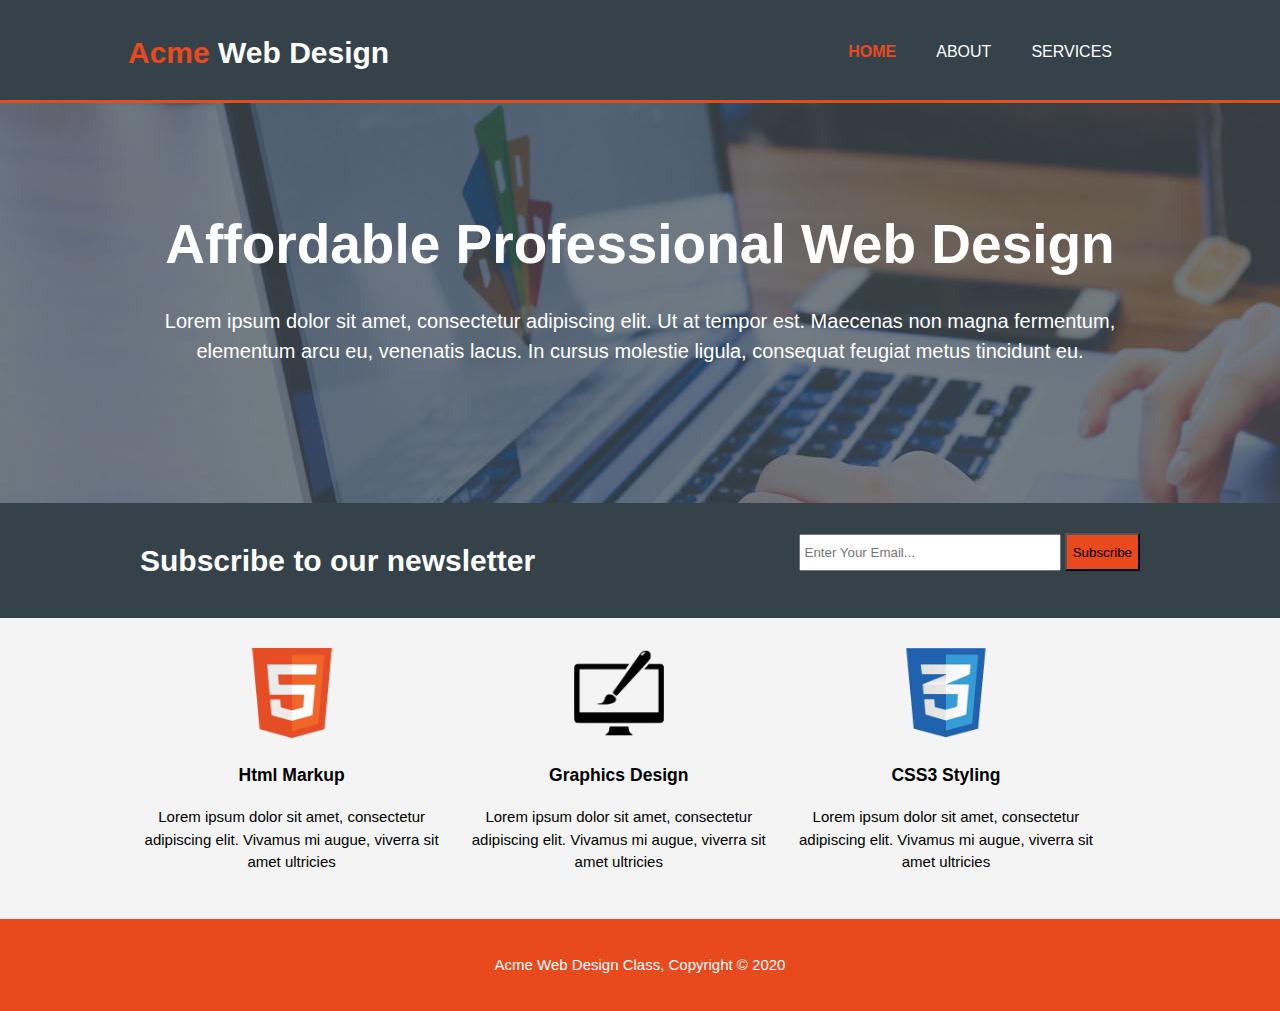
==== Acme/index.html @ 4a7c1fcb "first commit - committing all files to the repository" ====
<!DOCTYPE html>
<html>
<head>
    <meta name="viewport" content="width=device-width">
    <title>Acme Web Design | Welcome</title>
    <link rel="stylesheet" href="./css/style.css">
</head>
<body>

<!-- Header -->
<header> 
    <div class="container">
        <div id="branding">
            <h1><span class="highlight">Acme</span> Web Design</h1>
        </div>

        <nav>
            <ul>
                <li class="current"><a href="index.html">Home</a></li>
                <li><a href="about.html">About</a></li>
                <li><a href="services.html">Services</a></li>
            </ul>
        </nav>
    </div>
</header>

<!--First Section-->
<section id="showcase">
    <div class="container">
        <h1>Affordable Professional Web Design</h1>
        <p>Lorem ipsum dolor sit amet, consectetur adipiscing elit. Ut at tempor est. Maecenas non magna fermentum, elementum arcu eu, venenatis lacus. In cursus molestie ligula, consequat feugiat metus tincidunt eu. </p>
    </div>
</section>

<!-- Let's have a Subscribe Section Here-->
<section id="newsletter">
<div class="container">
    <h1>Subscribe to our newsletter</h1>
    <form>
        <input type="email" placeholder="Enter Your Email...">
        <button type="submit" class="button_1">Subscribe</button>
    </form>
</div>
</section>

<!--This is the third section for our Boxes -->
<section id="boxes">
    <div class="container">
        <div class="box">
            <img src="./img/logo_html.png">
            <h3>Html Markup</h3>
            <p>Lorem ipsum dolor sit amet, consectetur adipiscing elit. Vivamus mi augue, viverra sit amet ultricies</p>
        </div>

        <div class="box">
            <img src="./img/logo_brush.png">
            <h3>Graphics Design</h3>
            <p>Lorem ipsum dolor sit amet, consectetur adipiscing elit. Vivamus mi augue, viverra sit amet ultricies</p>
        </div>

        <div class="box">
            <img src="./img/logo_css.png">
            <h3>CSS3 Styling</h3>
            <p>Lorem ipsum dolor sit amet, consectetur adipiscing elit. Vivamus mi augue, viverra sit amet ultricies</p>
        </div>
    </div>
</section>

<footer>
    <p>Acme Web Design Class, Copyright &copy; 2020</p>
</footer>

</body>
</html>
---- Acme/css/style.css ----
body{
    font-family: Arial, Helvetica, sans-serif;
    font-size: 15px;
    line-height: 1.5;
    padding:0;
    margin: 0;
    background-color: #f4f4f4;
}
/* Instead of this body above, we can also have something like - 
body {
    font: 15px/1.5 Arial, Helvetica, sans-serif;
    padding:0;
    margin: 0;
    background-color: #f4f4f4;
} */

/* Global */
.container{ /* I have a class here, which is why i use a dot(.)
    but if it's an ID we use # */
    width:80%; /* i set this as percent because i want it to be responsive, Pixels are static measurements which won't be responsive */
    margin: auto; /* Now i want everything in the middle and not left side by setting margin to auto */
    overflow: hidden; /* If something scroll out of my DIV i want it to be hidden, i don't want anything to be outside my box */
}

/* Header */
header{
    background: #35424a;
    color:#ffffff;
    padding-top: 30px;
    min-height: 70px; /* For the menu to be responsive on other screens */
    border-bottom:#e8491d 3px solid;
}

header a{
    color:#ffffff;
    text-decoration: none;
    text-transform: uppercase;
    font-size: 16px;
}
/* We want to remove the bullets */
header ul{ /* By default unordered list have padding and margin, so we want this to be zero */
    margin: 0;
    padding: 0;
    border: 0;
    padding-left: 20px;
    padding-right: 20px;
    color:#ffffff;
}

.button_1{
    height:38px;
    background: #e8491d;

}

/* We want the links to float left */
header li{
    float: left;
    display: inline;
    padding: 0 20px 0 20px; /* padding use to be set as Top, Right, Bottom, Left */
}

/* We need to float the logo and menu to be aligned on the same container,
logo to be on left and menu on right */

/* What we are going to do next is to take our logo ID and float it left
and take our nav and float right */

/* So we take our header and the ID */

header #branding{ /* Reason for using # is because our div logo was attributed with ID and not class. */
    float: left;

}

header #branding h1{
    margin: 0;
}

header nav{
    float: right;
    margin-top:10px;
}

/* We want our Logo name "ACME" to have a different color 
and we want our menu on hover to have color */
header .highlight, header .current a{
    color: #e8491d;
    font-weight: bold;
}

header a:hover{
    color: cccccc;
    font-weight: bold;
}

/* DONE WITH HEADER NOW */

/* Showcase Styling Now */
#showcase{
    min-height: 400px;
    background: url('../img/showcase.jpg') 0 -400px; /* no-repeat */
    text-align: center;
    color:#ffffff;
}

#showcase h1{
    margin-top: 100px;
    font-size: 55px;
    margin-bottom: 10px;
}

#showcase p{
    font-size: 20px;
}

#newsletter{
    padding:15px;
    color:#ffffff;
    background: #35424a;
}

#newsletter h1{
    float: left;
}

#newsletter form{
    float: right;
    margin-top: 15px;
}

#newsletter input[type="email"]{
    padding: 4px;
    height:25px;
    width:250px;
}

/* Boxes */
#boxes{
    margin-top: 20px;
}

#boxes .box{
    float: left;
    text-align: center;
    width:30%;
    padding:10px;
}

/* I want this boxes images to be smaller */
#boxes .box img{
    width:90px;
}


/* Sidebar */
aside#sidebar{
    float:right;
    width: 30%;
    margin-top: 30px;
}


article#main-col{
    float: left;
    width: 60%;
    margin-top: 30px;
}

.dark{
    background: #35424a;
    padding: 10px;
    margin-top: 10px;
    color: #ffffff;
}

/* Services Page */
ul#services li{
    padding: 20px;
    background: #cccccc;
    list-style: none;
    border: #e6e6e6 solid 5px;
    margin-bottom: 5px;
}

aside#sidebar .quote input, aside#sidebar .quote textarea{
    width: 90%;
    padding: 10px;
}


footer{
    padding:20px;
    margin-top: 20px;
    color:#ffffff;
    background-color: #e8491d;
    text-align: center;
}


@media(max-width: 768px){
    header #branding,
    header nav,
    header nav li,
    #newsletter h1,
    #newsletter form,
    #boxes .box,
    article#main-col,
    aside#sidebar
    {
        float: none;
        text-align: center;
        width: 100%;
    }

    header{
        padding-bottom: 15px;
    }

    #newsletter button, .quote button{
        display: block;
        width: 100%;
    }

    #newsletter form input[type="email"], .quote input, .quote textarea{
        width: 100%;
        margin-bottom: 5px;
    }

}
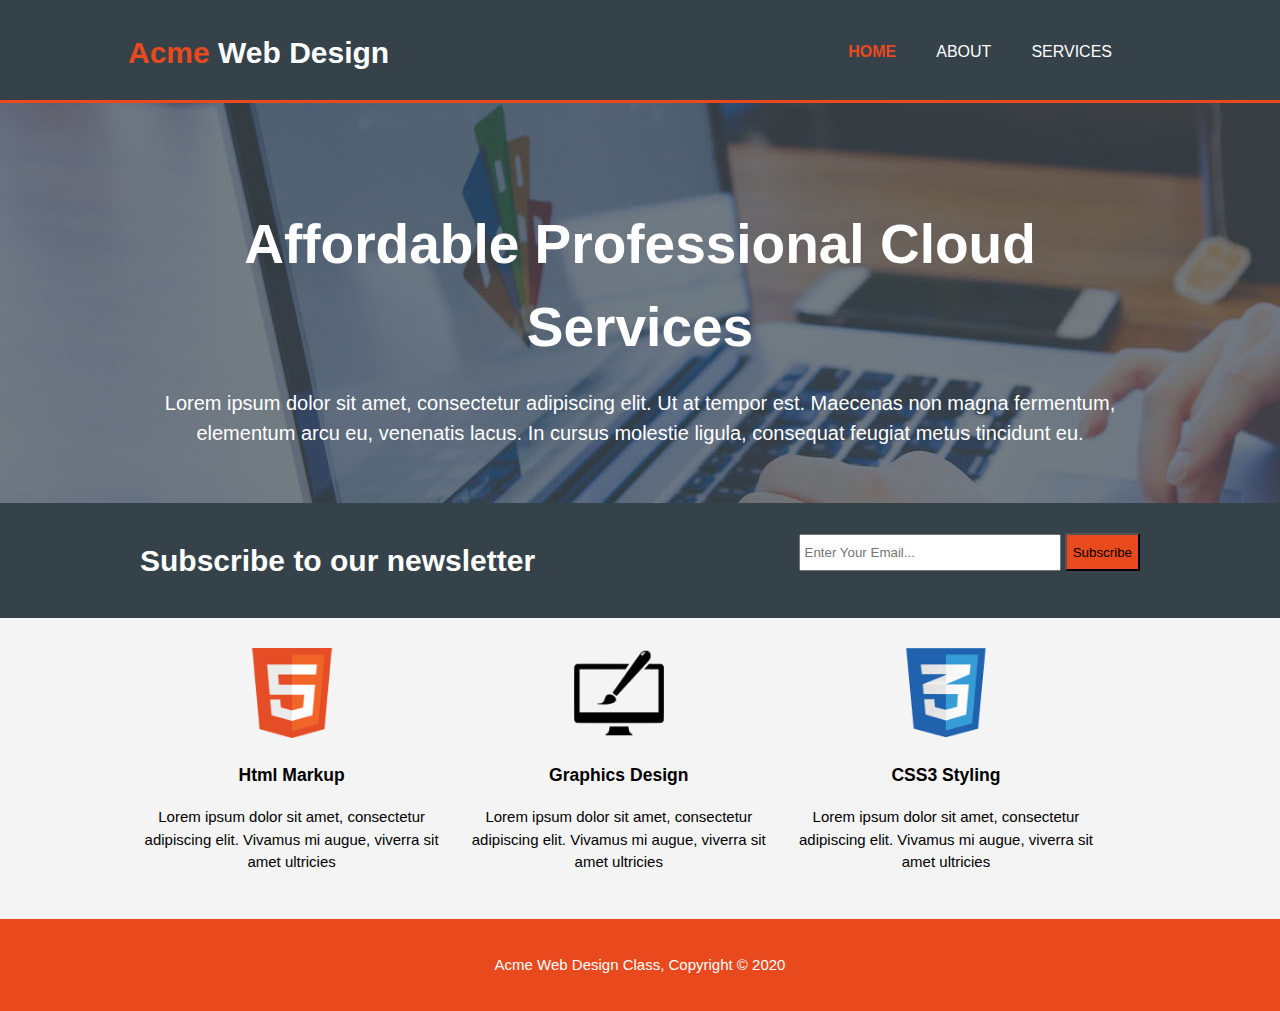
==== commit 85761d19: "Updated the services provided" ====
--- a/Acme/index.html
+++ b/Acme/index.html
@@ -27,7 +27,7 @@
 <!--First Section-->
 <section id="showcase">
     <div class="container">
-        <h1>Affordable Professional Web Design</h1>
+        <h1>Affordable Professional Cloud Services</h1>
         <p>Lorem ipsum dolor sit amet, consectetur adipiscing elit. Ut at tempor est. Maecenas non magna fermentum, elementum arcu eu, venenatis lacus. In cursus molestie ligula, consequat feugiat metus tincidunt eu. </p>
     </div>
 </section>
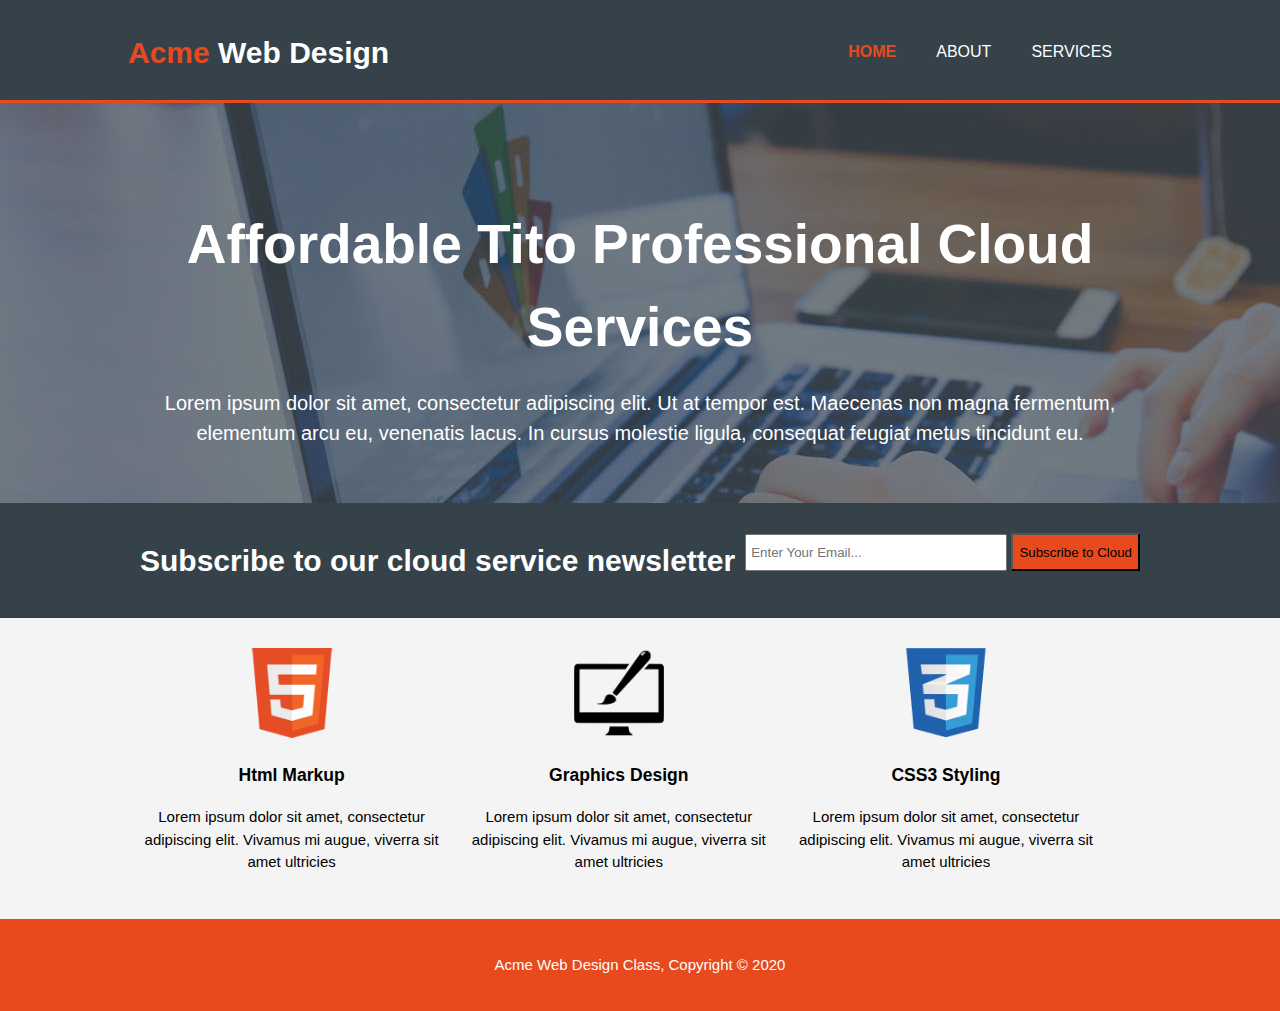
==== commit 701d2a2d: "Update index file" ====
--- a/Acme/index.html
+++ b/Acme/index.html
@@ -27,7 +27,7 @@
 <!--First Section-->
 <section id="showcase">
     <div class="container">
-        <h1>Affordable Professional Cloud Services</h1>
+        <h1>Affordable Tito Professional Cloud Services</h1>
         <p>Lorem ipsum dolor sit amet, consectetur adipiscing elit. Ut at tempor est. Maecenas non magna fermentum, elementum arcu eu, venenatis lacus. In cursus molestie ligula, consequat feugiat metus tincidunt eu. </p>
     </div>
 </section>
@@ -35,10 +35,10 @@
 <!-- Let's have a Subscribe Section Here-->
 <section id="newsletter">
 <div class="container">
-    <h1>Subscribe to our newsletter</h1>
+    <h1>Subscribe to our cloud service newsletter</h1>
     <form>
         <input type="email" placeholder="Enter Your Email...">
-        <button type="submit" class="button_1">Subscribe</button>
+        <button type="submit" class="button_1">Subscribe to Cloud</button>
     </form>
 </div>
 </section>
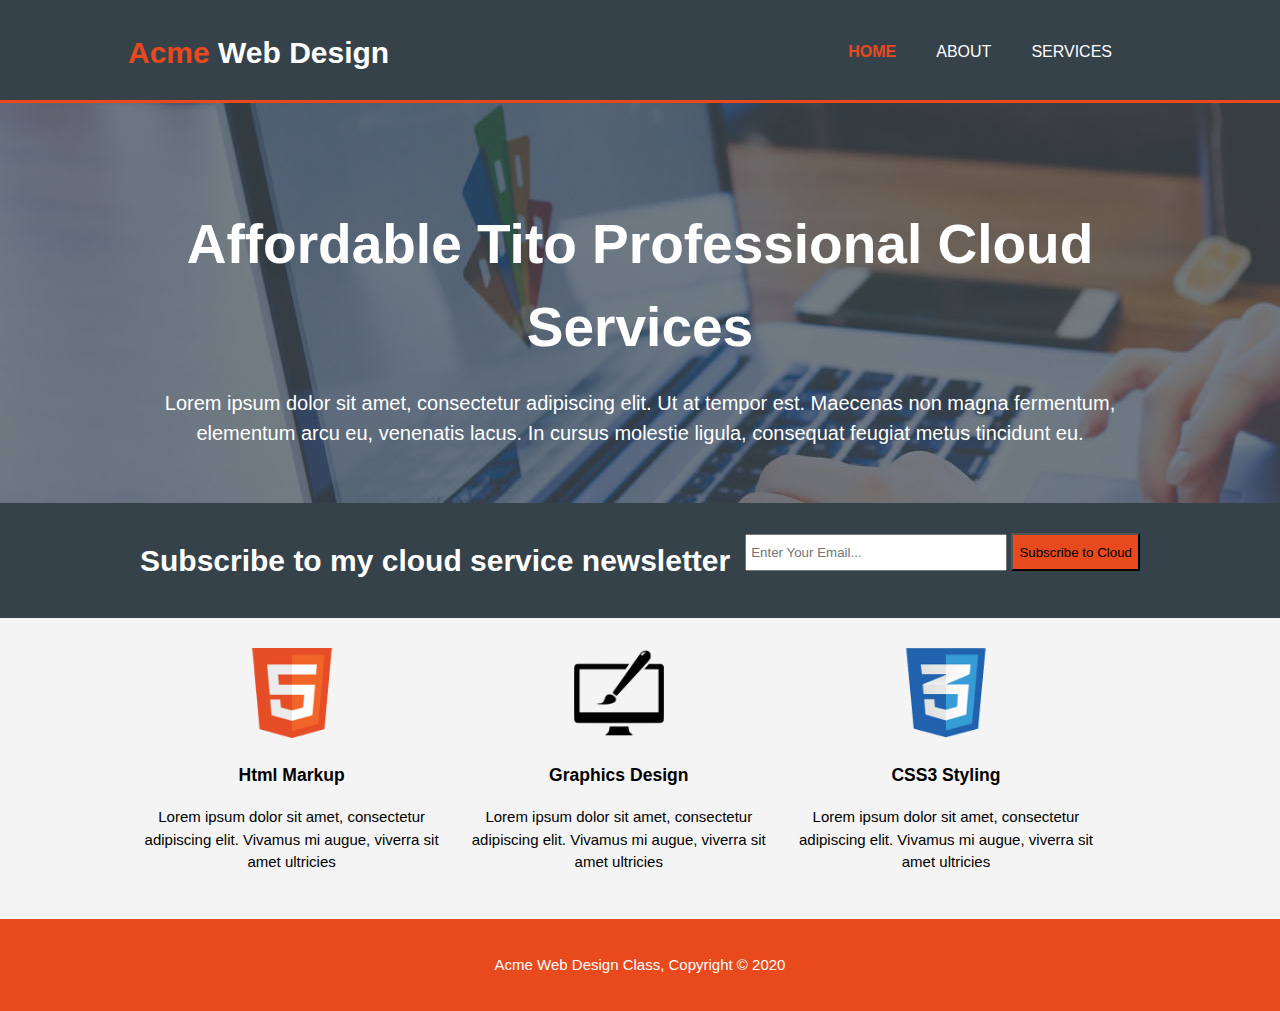
==== commit 84bb2079: "updated version" ====
--- a/Acme/index.html
+++ b/Acme/index.html
@@ -35,7 +35,7 @@
 <!-- Let's have a Subscribe Section Here-->
 <section id="newsletter">
 <div class="container">
-    <h1>Subscribe to our cloud service newsletter</h1>
+    <h1>Subscribe to my cloud service newsletter</h1>
     <form>
         <input type="email" placeholder="Enter Your Email...">
         <button type="submit" class="button_1">Subscribe to Cloud</button>
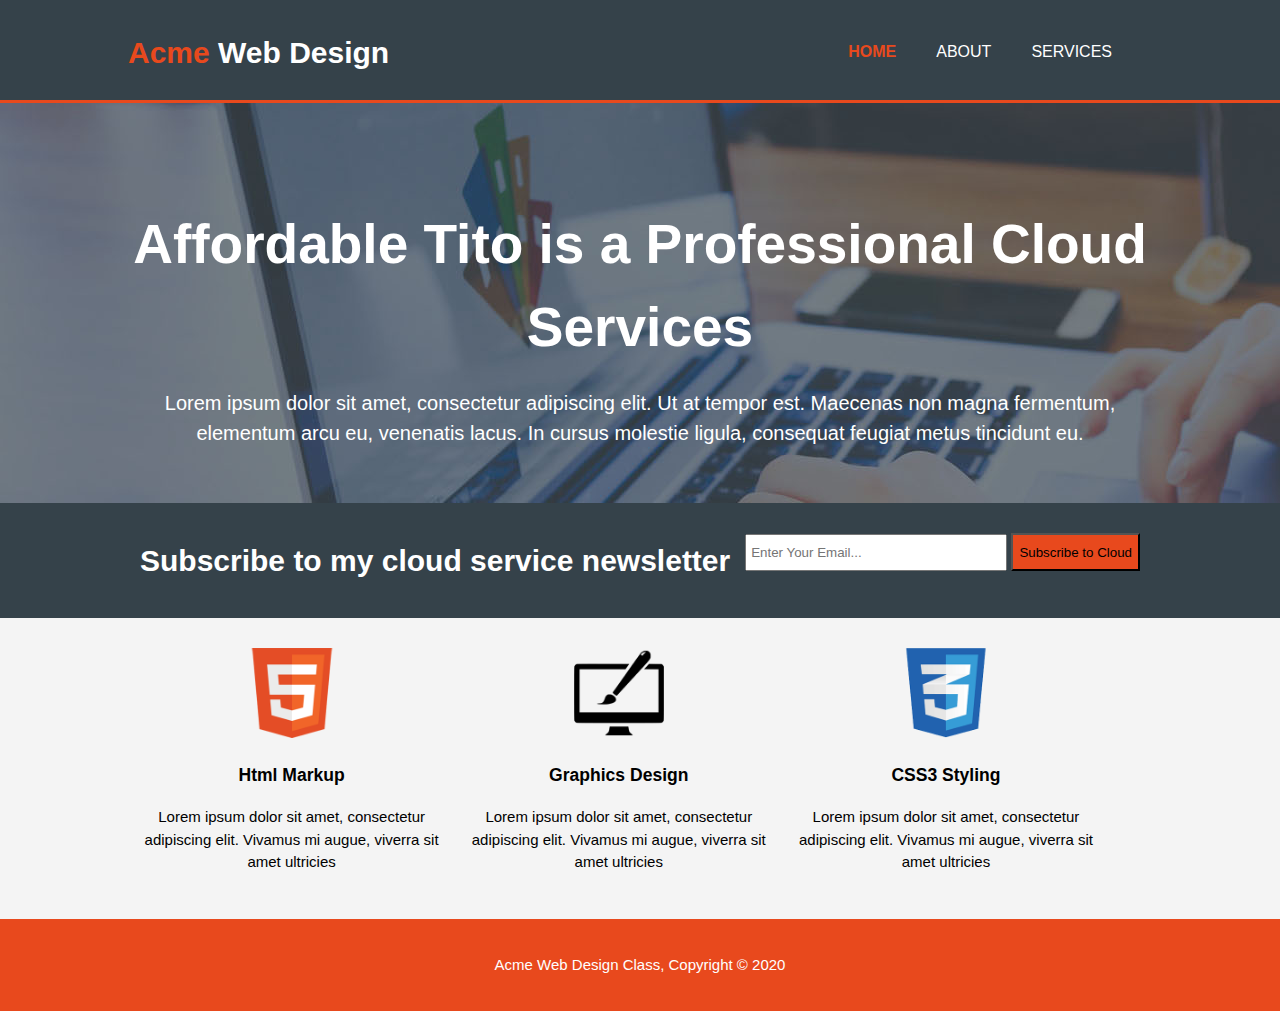
==== commit 994409eb: "updated text" ====
--- a/Acme/index.html
+++ b/Acme/index.html
@@ -27,7 +27,7 @@
 <!--First Section-->
 <section id="showcase">
     <div class="container">
-        <h1>Affordable Tito Professional Cloud Services</h1>
+        <h1>Affordable Tito is a Professional Cloud Services</h1>
         <p>Lorem ipsum dolor sit amet, consectetur adipiscing elit. Ut at tempor est. Maecenas non magna fermentum, elementum arcu eu, venenatis lacus. In cursus molestie ligula, consequat feugiat metus tincidunt eu. </p>
     </div>
 </section>
